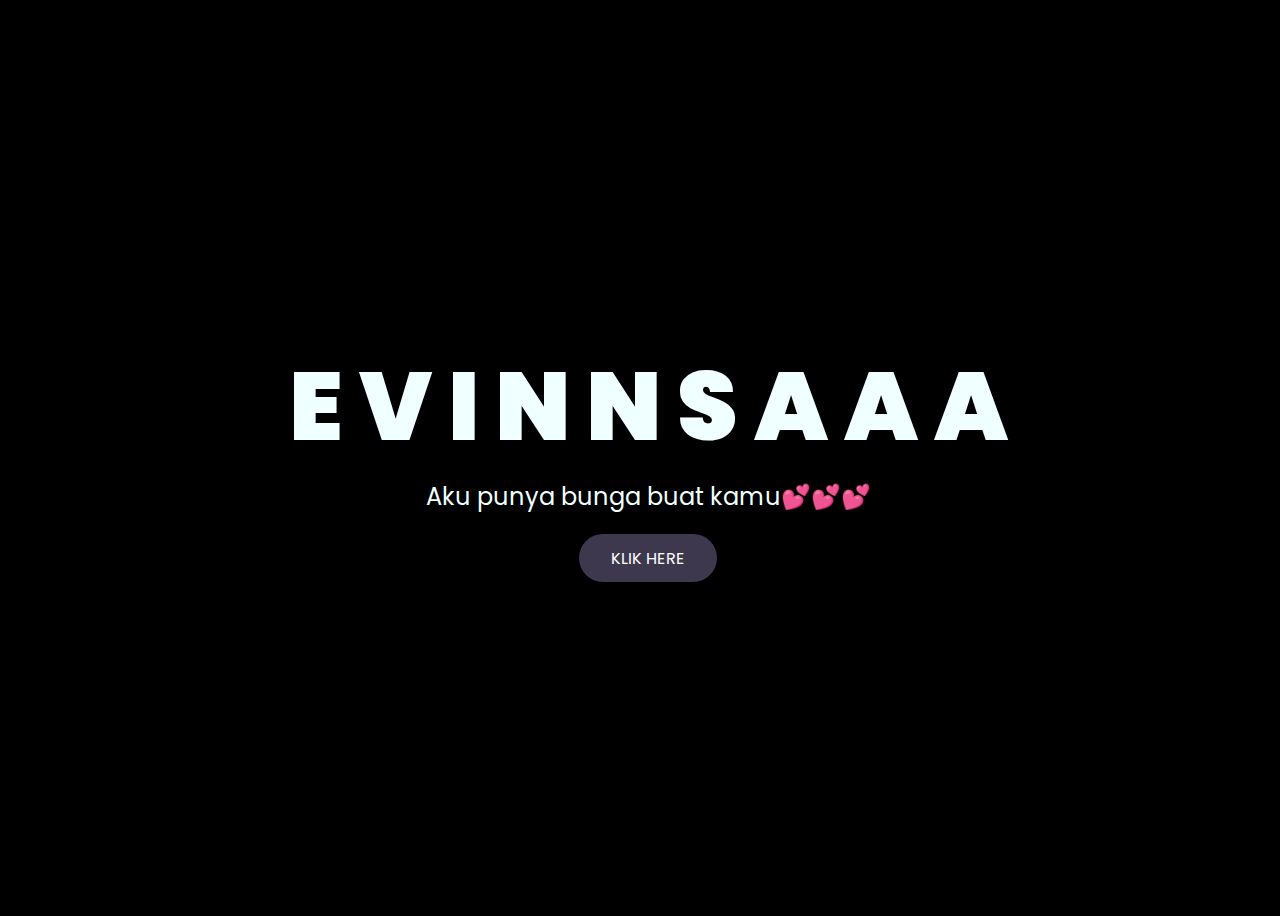
==== index.html @ 8e2144c1 "Add files via upload" ====
<!DOCTYPE html>
<html lang="en">

<head>
    <meta charset="UTF-8">
    <meta http-equiv="X-UA-Compatible" content="IE=edge">
    <meta name="viewport" content="width=device-width, initial-scale=1.0">
    <link rel="stylesheet" href="css/style.css">
    <link rel="icon" href="img/flowers.png" type="image/x-icon">
    <title>Flowers</title>
</head>

<body>
        <audio autoplay>
            <source src="copy_D7F44EA7-2379-4DF0-9B63-E92F8D0B39FC.mp3" type="audio/mp3"/>
        </audio>
    <div class="greetings">
        <!-- silahkan menambah kata sesuai keinginan dengan <span>text...</span -->
        <span>E</span>
        <span>V</span>
        <span>I</span>
        <span>N</span>
        <span>N</span>
        <span>S</span>
        <span>A</span>
        <span>A</span>
        <span>A</span>
    </div>
    <div class="description">
        <span>Aku punya bunga buat kamu💕💕💕</span>
    </div>
    <div>
        <button class="button">
            <span class="button-container">
                <a href="flower.html">KLIK HERE</a>
            </span>
        </button>
    </div>
</body>

</html>
---- css/style.css ----
@import url('https://fonts.googleapis.com/css2?family=Poppins:ital,wght@0,500;1,900&display=swap');

* {
    font-family: 'Poppins', cursive;
}

body {
    color: azure;
    width: 100%;
    height: 100vh;
    display: flex;
    flex-direction: column;
    align-items: center;
    justify-content: center;
    background-color: black;
}

.greetings {
    font-size: 6rem;
    font-weight: 900;
}

.greetings>span {
    animation: glow 2.5s ease-in-out infinite;
}

@keyframes glow {

    0%,
    100% {
        color: #fff;
        text-shadow: 0 0 12px #39c6d6, 0 0 50px #39c6d6, 0 0 100px #39c6d6;
    }

    10%,
    90% {
        color: #111;
        text-shadow: none;
    }
}

.greetings>span:nth-child(2) {
    animation-delay: .2s;
}

.greetings>span:nth-child(3) {
    animation-delay: .4s;
}

.greetings>span:nth-child(4) {
    animation-delay: .6s;
}

.greetings>span:nth-child(5) {
    animation-delay: .8s;
}
.greetings>span:nth-child(6) {
    animation-delay: 1s;
}
.greetings>span:nth-child(7) {
    animation-delay: 1.2s;
}
.greetings>span:nth-child(8) {
    animation-delay: 1.4s;
}
.greetings>span:nth-child(9) {
    animation-delay: 1.6s;
}

.description {
    font-size: 1.5rem;
    margin-bottom: 20px;
}

.button-container a {
    text-decoration: none;
    color: #fff;
}

.button {
    position: relative;
    overflow: hidden;
    height: 3rem;
    padding: 0 2rem;
    border: 0;
    border-radius: 1.5rem;
    -webkit-border-radius: 1.5rem;
    -moz-border-radius: 1.5rem;
    -ms-border-radius: 1.5rem;
    -o-border-radius: 1.5rem;
    background: #3d384e;
    background-size: 400%;
    color: #fff;
}

.button:hover::before {
    transform: scaleX(1);
    -webkit-transform: scaleX(1);
    -moz-transform: scaleX(1);
    -ms-transform: scaleX(1);
    -o-transform: scaleX(1);
}

.button-container {
    font-size: 16px;
    position: relative;
    z-index: 1;
}

.button::before {
    content: "";
    position: absolute;
    top: 0;
    left: 0;
    transform: scaleX(0);
    -webkit-transform: scaleX(0);
    -moz-transform: scaleX(0);
    -ms-transform: scaleX(0);
    -o-transform: scaleX(0);
    transform-origin: 0 50%;
    width: 100%;
    height: inherit;
    border-radius: inherit;
    -webkit-border-radius: inherit;
    -moz-border-radius: inherit;
    -ms-border-radius: inherit;
    -o-border-radius: inherit;
    background: linear-gradient(83.2deg,rgba(150, 93, 233, 1)10.8%, rgba(99, 88, 238, 1)94.3%);
    transition: all 0.475s;
    -webkit-transition: all 0.475s;
    -moz-transition: all 0.475s;
    -ms-transition: all 0.475s;
    -o-transition: all 0.475s;
}
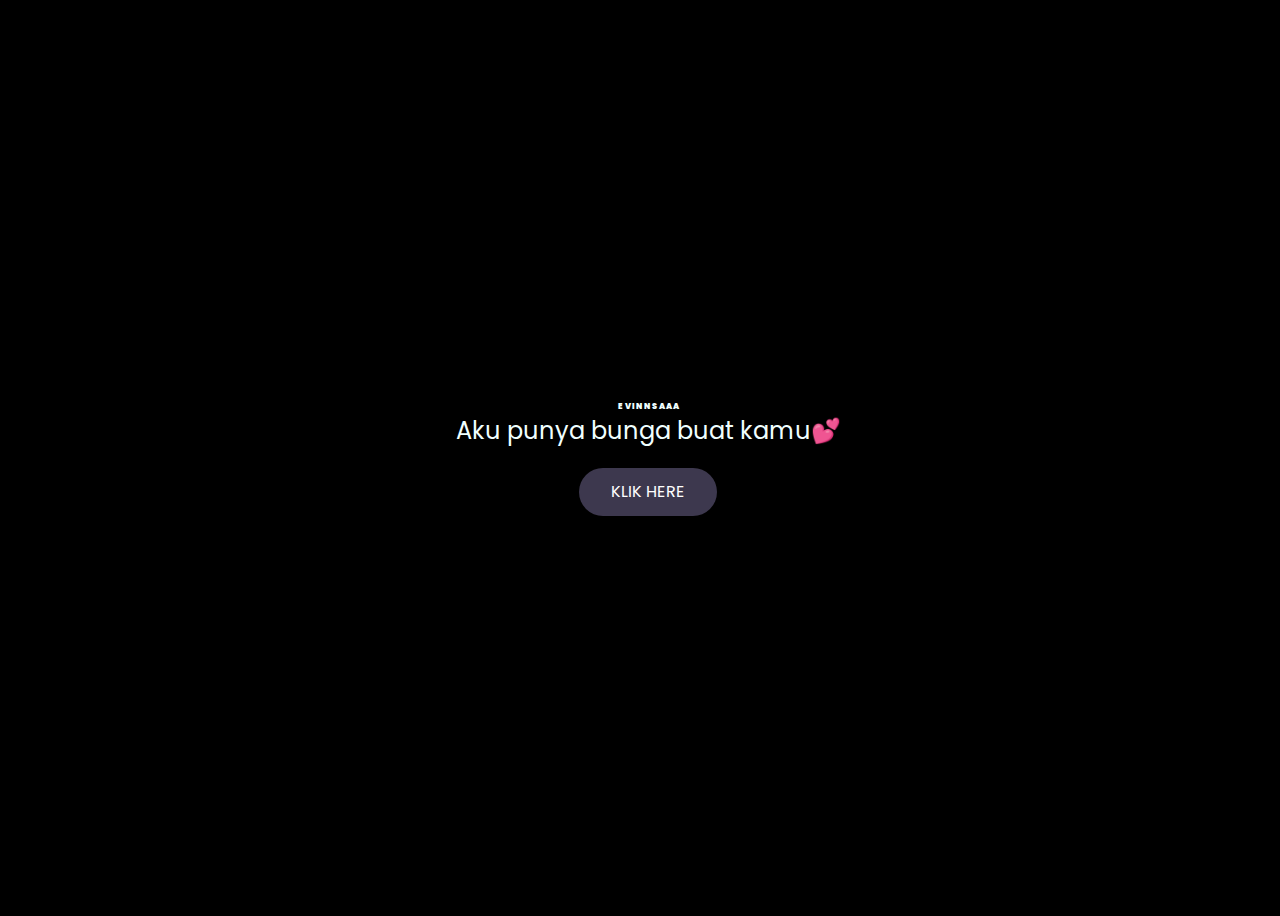
==== commit f711eb8b: "Update index.html" ====
--- a/index.html
+++ b/index.html
@@ -27,7 +27,7 @@
         <span>A</span>
     </div>
     <div class="description">
-        <span>Aku punya bunga buat kamu💕💕💕</span>
+        <span>Aku punya bunga buat kamu💕</span>
     </div>
     <div>
         <button class="button">
@@ -38,4 +38,4 @@
     </div>
 </body>
 
-</html>+</html>
--- a/css/style.css
+++ b/css/style.css
@@ -16,7 +16,7 @@
 }
 
 .greetings {
-    font-size: 6rem;
+    font-size: 50%;
     font-weight: 900;
 }
 
@@ -131,4 +131,4 @@
     -moz-transition: all 0.475s;
     -ms-transition: all 0.475s;
     -o-transition: all 0.475s;
-}+}
